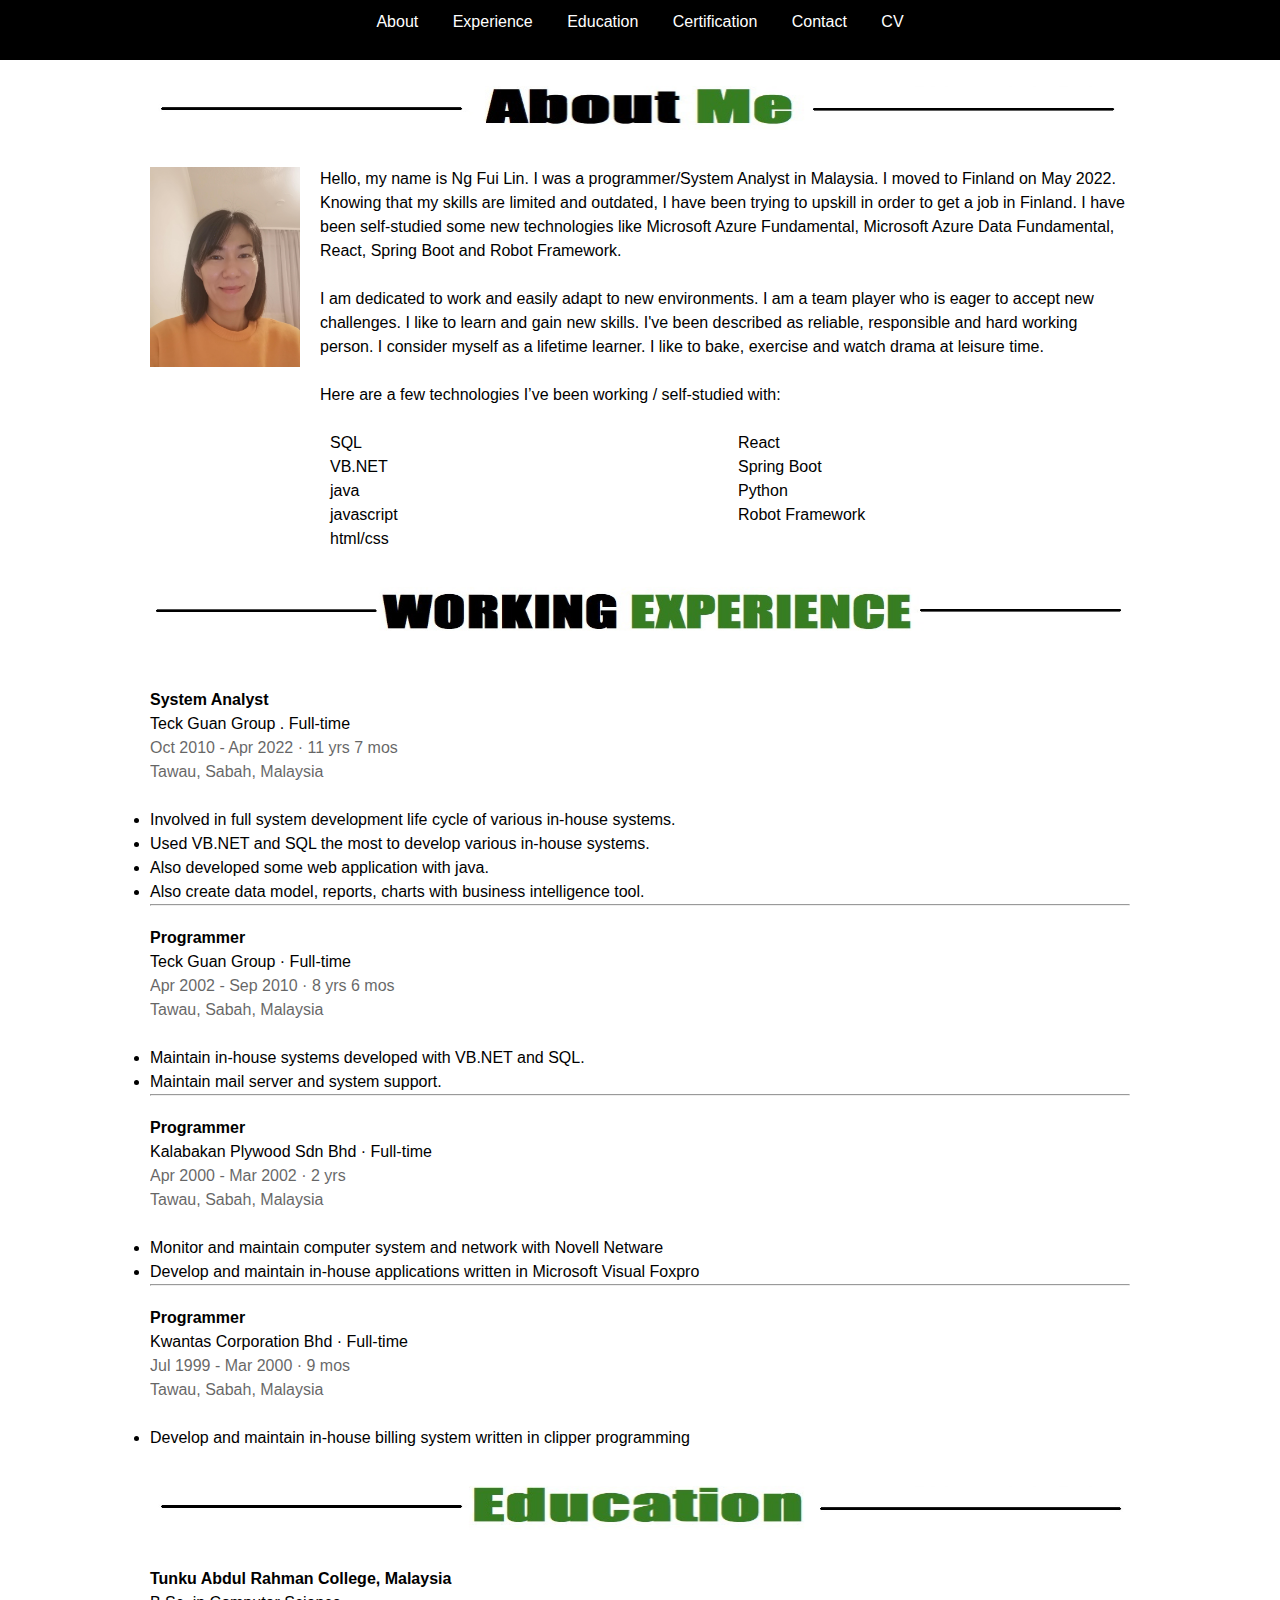
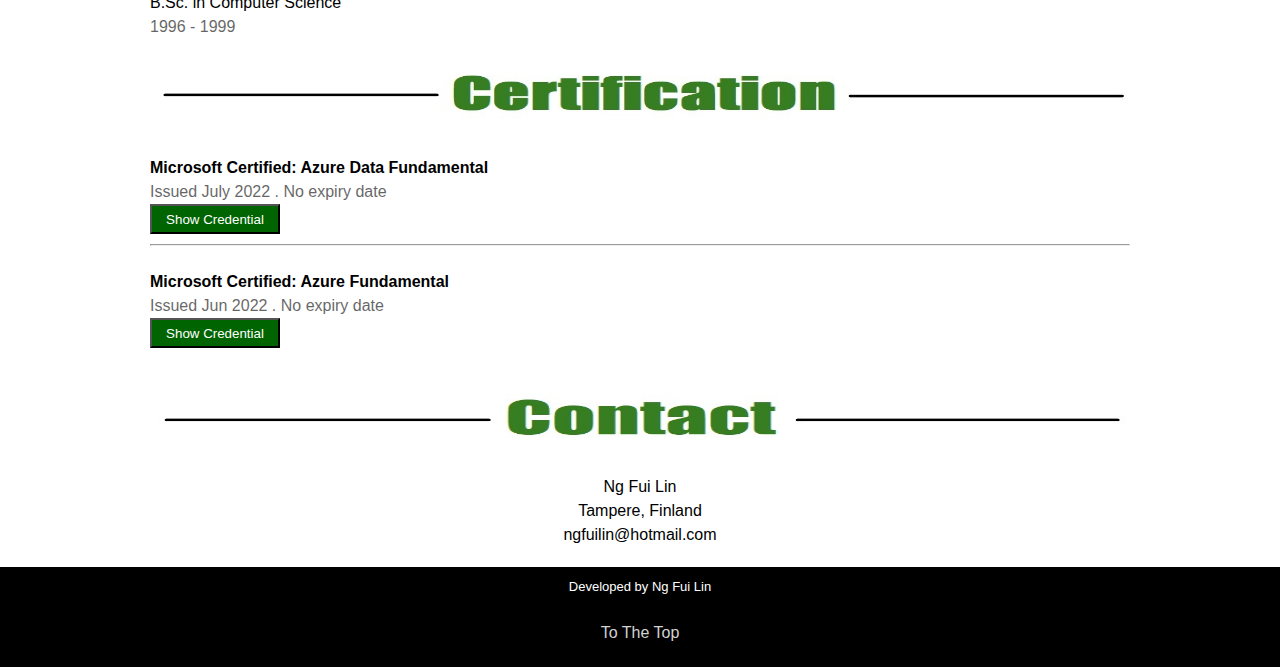
==== index.html @ 54a2e49c "first commit" ====
<!DOCTYPE html>
<html lang="en">
<head>
    <meta charset="UTF-8">
    <meta http-equiv="X-UA-Compatible" content="IE=edge">
    <meta name="viewport"f content="width=device-width, initial-scale=1.0">
    <meta name="description" content="HTML Tutorial">
    <title>Career Portfolio - Fui Lin Ng</title>
    <link rel="stylesheet" 
    href="https://cdnjs.cloudflare.com/ajax/libs/font-awesome/6.2.0/css/all.min.css" 
    integrity="sha512-xh6O/CkQoPOWDdYTDqeRdPCVd1SpvCA9XXcUnZS2FmJNp1coAFzvtCN9BmamE+4aHK8yyUHUSCcJHgXloTyT2A==" 
    crossorigin="anonymous" 
    referrerpolicy="no-referrer" />
    <link rel="stylesheet" href="style.css">
</head>
<body>
    <!--header section start-->
    <nav id="nav">
        <div class="myLinks">
            <a href="#summary">About</a>
            <a href="#experience">Experience</a>
            <a href="#education">Education</a>
            <a href="#certificate">Certification</a>
            <a href="#contact">Contact</a>
            <a href="/cv.html">CV</a>
        </div>
    </nav>
         
    <main>
        <!--summary section starts-->
        <section id="summary">
           
            <img id = "aboutMePic" src="./images/AboutMe.jpg" 
                    alt="About Me" height="100px" width="100%">
            <div class="container">
                <div class="image">
                    <img id = "myPic" src="./images/myPic.jpg" 
                    alt="Profile Image" height="200px">
                </div>
                <div class="text">
                    <p> 
                        Hello, my name is Ng Fui Lin. I was a programmer/System Analyst in Malaysia. I moved to Finland on May 2022. 
                        Knowing that my skills are limited and outdated, I have been trying to upskill in order to get a job in Finland. 
                        I have been self-studied some new technologies like Microsoft Azure Fundamental, 
                        Microsoft Azure Data Fundamental, React, Spring Boot and Robot Framework.
                    </p>
                    <br>
                    <p>                       
                        I am dedicated to work and easily adapt to new environments. I am a team player who is eager to accept new 
                        challenges. I like to learn and gain new skills. I've been described as reliable, responsible and 
                        hard working person. I consider myself as a lifetime learner. I like to bake, exercise and watch drama at leisure time.  
                    </p>
                    <br>
                    <p>
                        Here are a few technologies I’ve been working / self-studied with:
                    </p>
                    <br>
                    <p>
                        <ul class="ulcol">
                            <li><i class="fa-solid fa-play" style="color:darkgreen;"></i>  SQL</li>
                            <li><i class="fa-solid fa-play" style="color:darkgreen;"></i> VB.NET</li>
                            <li><i class="fa-solid fa-play" style="color:darkgreen;"></i> java</li>
                            <li><i class="fa-solid fa-play" style="color:darkgreen;"></i> javascript</li>
                            <li><i class="fa-solid fa-play" style="color:darkgreen;"></i> html/css</li>
                            <li><i class="fa-solid fa-play" style="color:darkgreen;"></i> React</li>
                            <li><i class="fa-solid fa-play" style="color:darkgreen;"></i> Spring Boot</li>
                            <li><i class="fa-solid fa-play" style="color:darkgreen;"></i> Python</li>
                            <li><i class="fa-solid fa-play" style="color:darkgreen;"></i> Robot Framework</li>

                        </ul>
                    </p>
                </div>
            </div>
        </section>
        <!-- summary me section ends-->

        <!-- Job experience section starts-->
        <section id="experience"> 
          
            <img id = "workPic" src="./images/work.jpg" 
            alt="Working Experience" height="100px" width="100%">
            <div class="work">
                <strong>System Analyst</strong>
                <p class="lighter">Teck Guan Group . Full-time</p>
                <p class="lighterOpaque">Oct 2010 - Apr 2022 · 11 yrs 7 mos </p>
                <p class="lighterOpaque">Tawau, Sabah, Malaysia</p>
                <br>
                <li>Involved in full system development life cycle of various in-house systems.</li>
                <li>Used VB.NET and SQL the most to develop various in-house systems.</li>
                <li>Also developed some web application with java.</li>
                <li>Also create data model, reports, charts with business intelligence tool.</li>
            </div>
            <hr>
            <div class="work">
                <strong>Programmer</strong>
                <p class="lighter">Teck Guan Group · Full-time</p>
                <p class="lighterOpaque">Apr 2002 - Sep 2010 · 8 yrs 6 mos </p>
                <p class="lighterOpaque">Tawau, Sabah, Malaysia</p>
                <br>
                <li>Maintain in-house systems developed with VB.NET and SQL. </li>
                <li>Maintain mail server and system support.</li>
            </div>
            <hr>
            <div class="work">          
                <strong>Programmer</strong>
                <p class="lighter">Kalabakan Plywood Sdn Bhd · Full-time</p>
                <p class="lighterOpaque">Apr 2000 - Mar 2002 · 2 yrs </p>
                <p class="lighterOpaque">Tawau, Sabah, Malaysia</p>
                <br>
                <li>Monitor and maintain computer system and network with Novell Netware </li>
                <li>Develop and maintain in-house applications written in Microsoft Visual Foxpro</li>
             </div>
             <hr>
             <div class="work">          
                <strong>Programmer</strong>
                <p class="lighter">Kwantas Corporation Bhd · Full-time</p>
                <p class="lighterOpaque">Jul 1999 - Mar 2000 · 9 mos</p>
                <p class="lighterOpaque">Tawau, Sabah, Malaysia</p>
                <br>
                <li>Develop and maintain in-house billing system written in clipper programming</li>
             </div> 
        </section>
        <!-- Job experience section ends-->

        <!-- Education section starts-->
        <section id="education"> 
            <img id = "eduPic" src="./images/Education.jpg" 
            alt="Education" height="100px" width="100%">
            <strong>Tunku Abdul Rahman College, Malaysia</strong>
            <p class="lighter">B.Sc. in Computer Science</p>
            <p class="lighterOpaque">1996 - 1999</p>
       
        </section>
        <!-- Education section ends-->

    <!--skill section starts-->
        <section id="certificate">
            <img id = "certPic" src="./images/Certification.jpg" 
            alt="Certification" height="100px" width="100%">
            <strong><a class="alink" href="https://www.credly.com/badges/40a17028-2afc-4e41-b386-b994719b129b?source=linked_in_profile" target="_blank">Microsoft Certified: Azure Data Fundamental</a></strong>
            <p class="lighterOpaque">Issued July 2022 . No expiry date</p>
            <button id="showCredential" onclick="openCredentialAzureData()">Show Credential</button>
            <hr>
            <br>
            <strong><a class="alink" href="https://www.credly.com/badges/997bfe54-aad5-4c52-998a-90a540d04a4d?source=linked_in_profile" target="_blank">Microsoft Certified: Azure Fundamental</a></strong>
            <p class="lighterOpaque">Issued Jun 2022 . No expiry date</p>
            <button id="showCredential" onclick="openCredentialAzure()">Show Credential</button>
        </section>
    <!-- skill section ends-->

    <!--contact section starts-->
    <section id="contact">
        <img id = "contactPic" src="./images/Contact.jpg" 
            alt="Contact" height="100px" width="100%">
        
        <div>    
            <p>Ng Fui Lin</p>
            <p>Tampere, Finland</p>
            <a class="alink" href="mailto:ngfuilin@hotmail.com">
                <i class="fa-solid fa-envelope"></i>
                ngfuilin@hotmail.com</a>
        </div>
        
    
    </section>
    <!-- contact section end-->
</main>
 <!--Footer section starts-->
<footer>
    <div class="footer">
        <p class="smallWhite">Developed by Ng Fui Lin</p>
        <a class="alink" alt="my Github page" href="https://github.com/ngfuilin" target="_blank"><i class="fa-brands fa-github fa-2x" style="color:white;"></i></a>
                
        <a class="alink" alt="my LinkedIn page" href="https://www.linkedin.com/in/ngfuilin/" target="_blank"><i class="fa-brands fa-linkedin fa-2x" style="color:white"></i> </a>
        <br>
        <a class="footera" href="#nav">To The Top</a>
    </div>
</footer>   
<!--Footer Section ends-->   

<script src="style.js"></script>

</body>
</html>
---- style.css ----
* {
    box-sizing: border-box;
    margin: 0;
    padding:0;
}

body {

   font-family: Verdana, Geneva, Tahoma, sans-serif;
    font-size: 16px;
    line-height: 1.5;
}
 
header,
main,
section {
    max-width: 1100px;
    margin: 0 auto;
    padding: 0 30px;
} 

nav {
    background: black;
    height: 60px;
    display: flex;
    justify-content: center;
    padding-top: 10px;
}

nav a {
    text-decoration: none;
    margin: 10px 15px;
    color:#fff; 
}

nav a:hover {
    color: darkgreen;
}


ul {
    padding-left: 10px;   
}


.ulcol{
    columns: 2;
    list-style: none;
}

#summary {
    margin-bottom: 20px;
   
}

.image {
    flex-basis: 50%
  }

.container {
  display: flex;
  align-items:flex-start;
  justify-content: center
}

.text {
    padding-left: 20px;
  }

header.i:hover {
    cursor: pointer;
}

p.lighter {
    font-weight: lighter;
}

p.normal {
    font-weight: normal;
}

p.lighterOpaque {
    font-weight: lighter;
    opacity: 0.6;
}

p.smallWhite {
    color: white;
    font-size: small;
}

div.work {
    margin-top: 20px;
   
}

#experience, #education, 
#summary, #certificate, 
#header {
    margin-bottom: 10px;
}

#showCredential {
  
    height: 30px;
    width: 130px;
   margin-bottom: 10px;
   background: darkgreen;
   color: white;
   cursor: pointer;
}

a.alink {
    text-decoration: none; 
    color: inherit;
    }
a.alink:visited { 
    text-decoration: none; 
    color: inherit;
}
a.alink:hover { 
    text-decoration: underline; 
    color: darkgreen;    
}
a.alink:active { 
    text-decoration: underline;
    color: darkgreen;
}

.alinkcv {
    text-decoration: none;
    background: darkgreen;
    color: white;
    padding: 10px;
    margin-left: 40px;
}

#header {
    display: flex;
}

 #img {
    border-radius: 50%;
    
}
 
.column {
    float: left;
    padding: 10px;
    justify-content: center;

}

.left {
    width: 25%;
    background: rgb(244, 241, 241);
    padding:20px;
}

.right {
    width: 30%;
}

.middle {
    width: 45%;
}


.row:after {
    content: "";
    display: table;
    clear: both;
}

.body-container {
    display: flex;
    flex-direction: row;
    margin-bottom: 20px;  

}

.icon {
    margin-right: 10px;
}

.banner {
   
    min-height: 120px;
    background-color: black;
    padding: 20px 20px;

}

.bannerRight {
    display: flex;
    flex-direction: row;
    justify-content:flex-end;
    color: white;
}


.bannerLeft {
    float: left;
    color: white;
}

.bannerLink{
    margin-right: 10px;
}

.title {
    color: darkblue;
}

footer {
    background: black;
    height: 100px;
   display: flex;
   justify-content: center;
   text-align: center;
   padding-top: 10px;
}


.footera {
    text-decoration: none; 
    color: lightgrey;
    }

.footera:visited { 
    text-decoration: none; 
    color: lightgrey;
}
.footera:hover { 
    text-decoration: none; 
    color: white;    
}
.footera:active { 
    text-decoration: none;
    color: white;
}

#contact {
    text-align: center;
    padding-bottom: 20px;
}


@media only screen and (max-width:800px) {
    /* For tablets: */
    .left {
      width: 100%;
      padding: 10px;
     
    }

    .bannerRight {
        display: inline-block;
        
    }

  }

@media only screen and (max-width:500px) {
    /* For mobile phones: */
    .left, .middle, .right {
      width: 100%;
    }

    .container {
        display: flex;
        flex-direction: column;
        justify-content: center
      }

      .bannerRight {
        display: inline-block;
        
    }

     
}
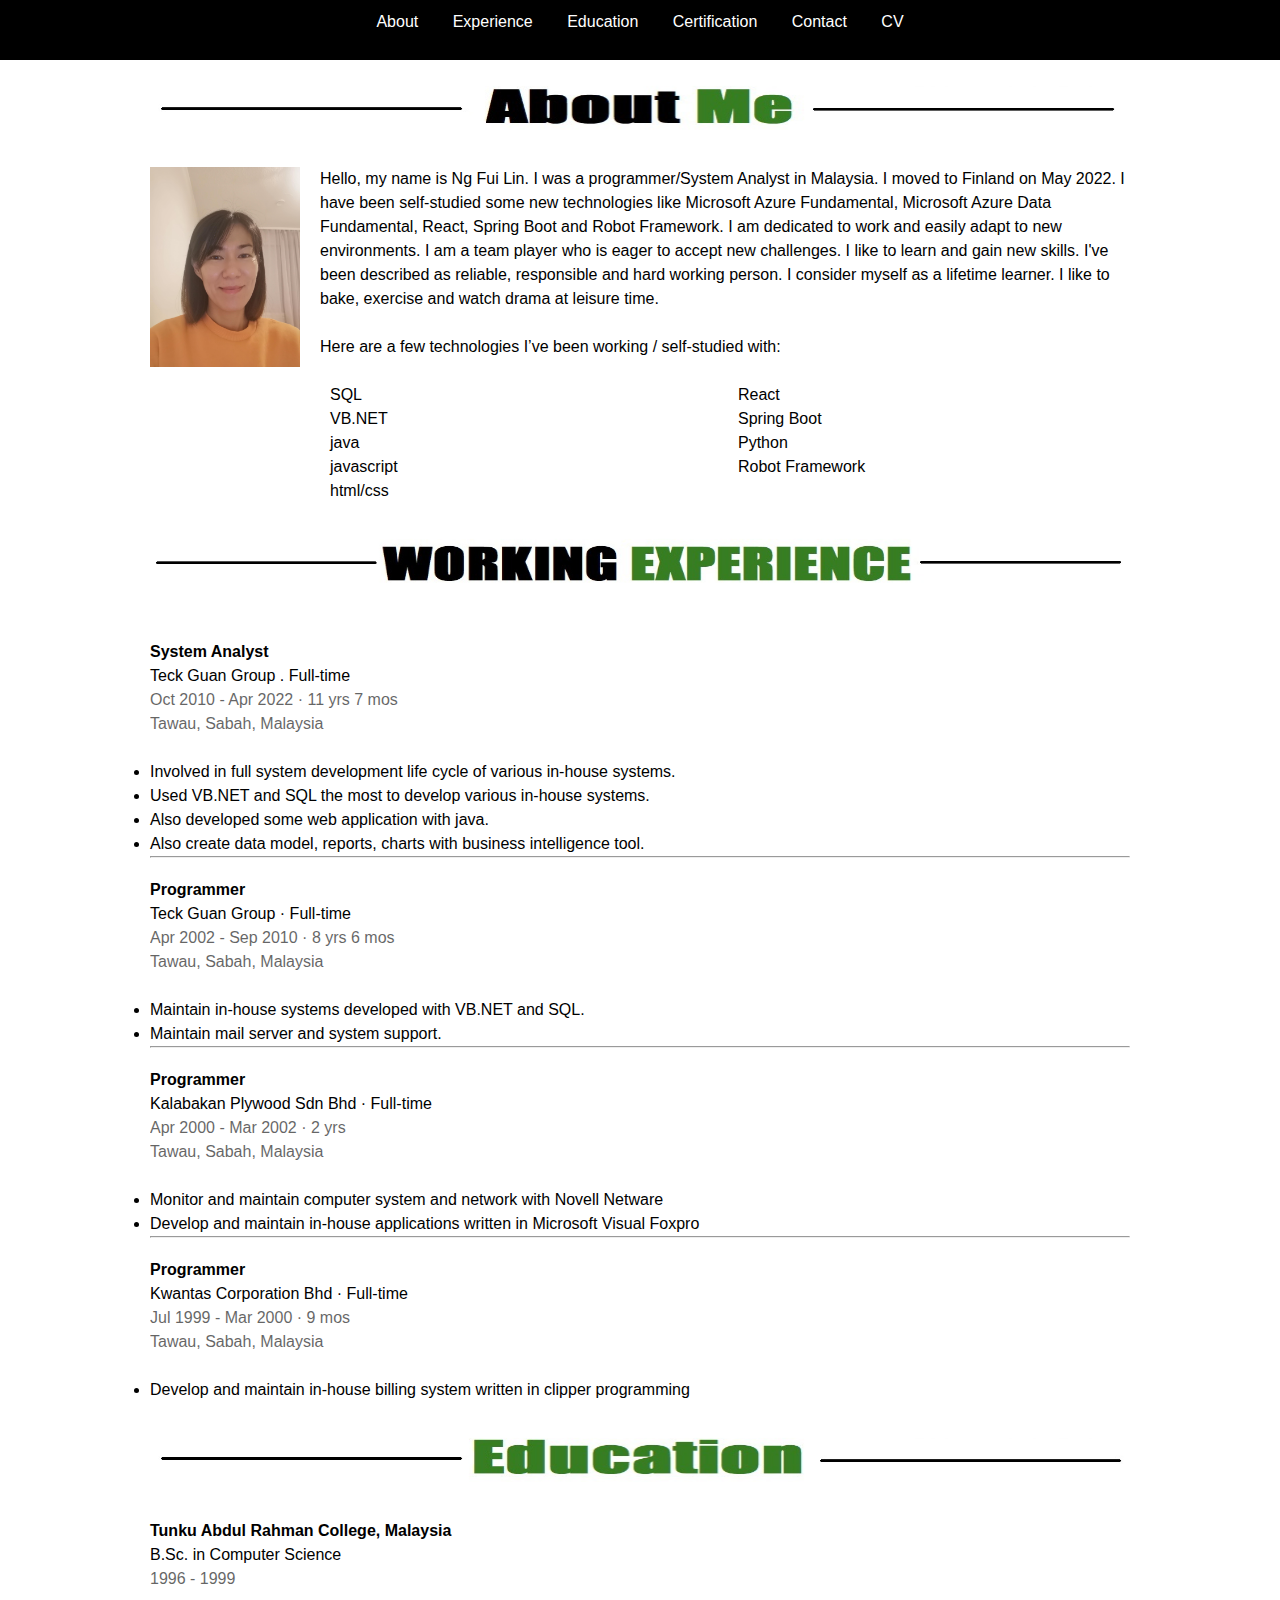
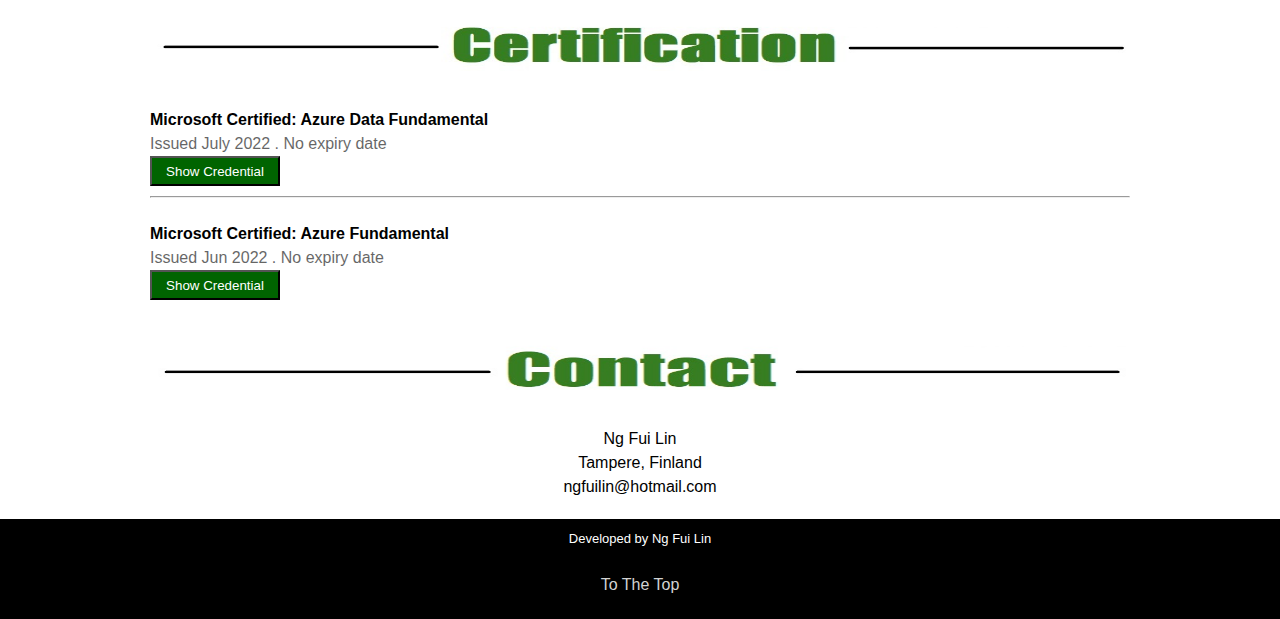
==== commit 62f5d7fc: "edit summary" ====
--- a/index.html
+++ b/index.html
@@ -40,12 +40,8 @@
                 <div class="text">
                     <p> 
                         Hello, my name is Ng Fui Lin. I was a programmer/System Analyst in Malaysia. I moved to Finland on May 2022. 
-                        Knowing that my skills are limited and outdated, I have been trying to upskill in order to get a job in Finland. 
                         I have been self-studied some new technologies like Microsoft Azure Fundamental, 
-                        Microsoft Azure Data Fundamental, React, Spring Boot and Robot Framework.
-                    </p>
-                    <br>
-                    <p>                       
+                        Microsoft Azure Data Fundamental, React, Spring Boot and Robot Framework.                
                         I am dedicated to work and easily adapt to new environments. I am a team player who is eager to accept new 
                         challenges. I like to learn and gain new skills. I've been described as reliable, responsible and 
                         hard working person. I consider myself as a lifetime learner. I like to bake, exercise and watch drama at leisure time.  
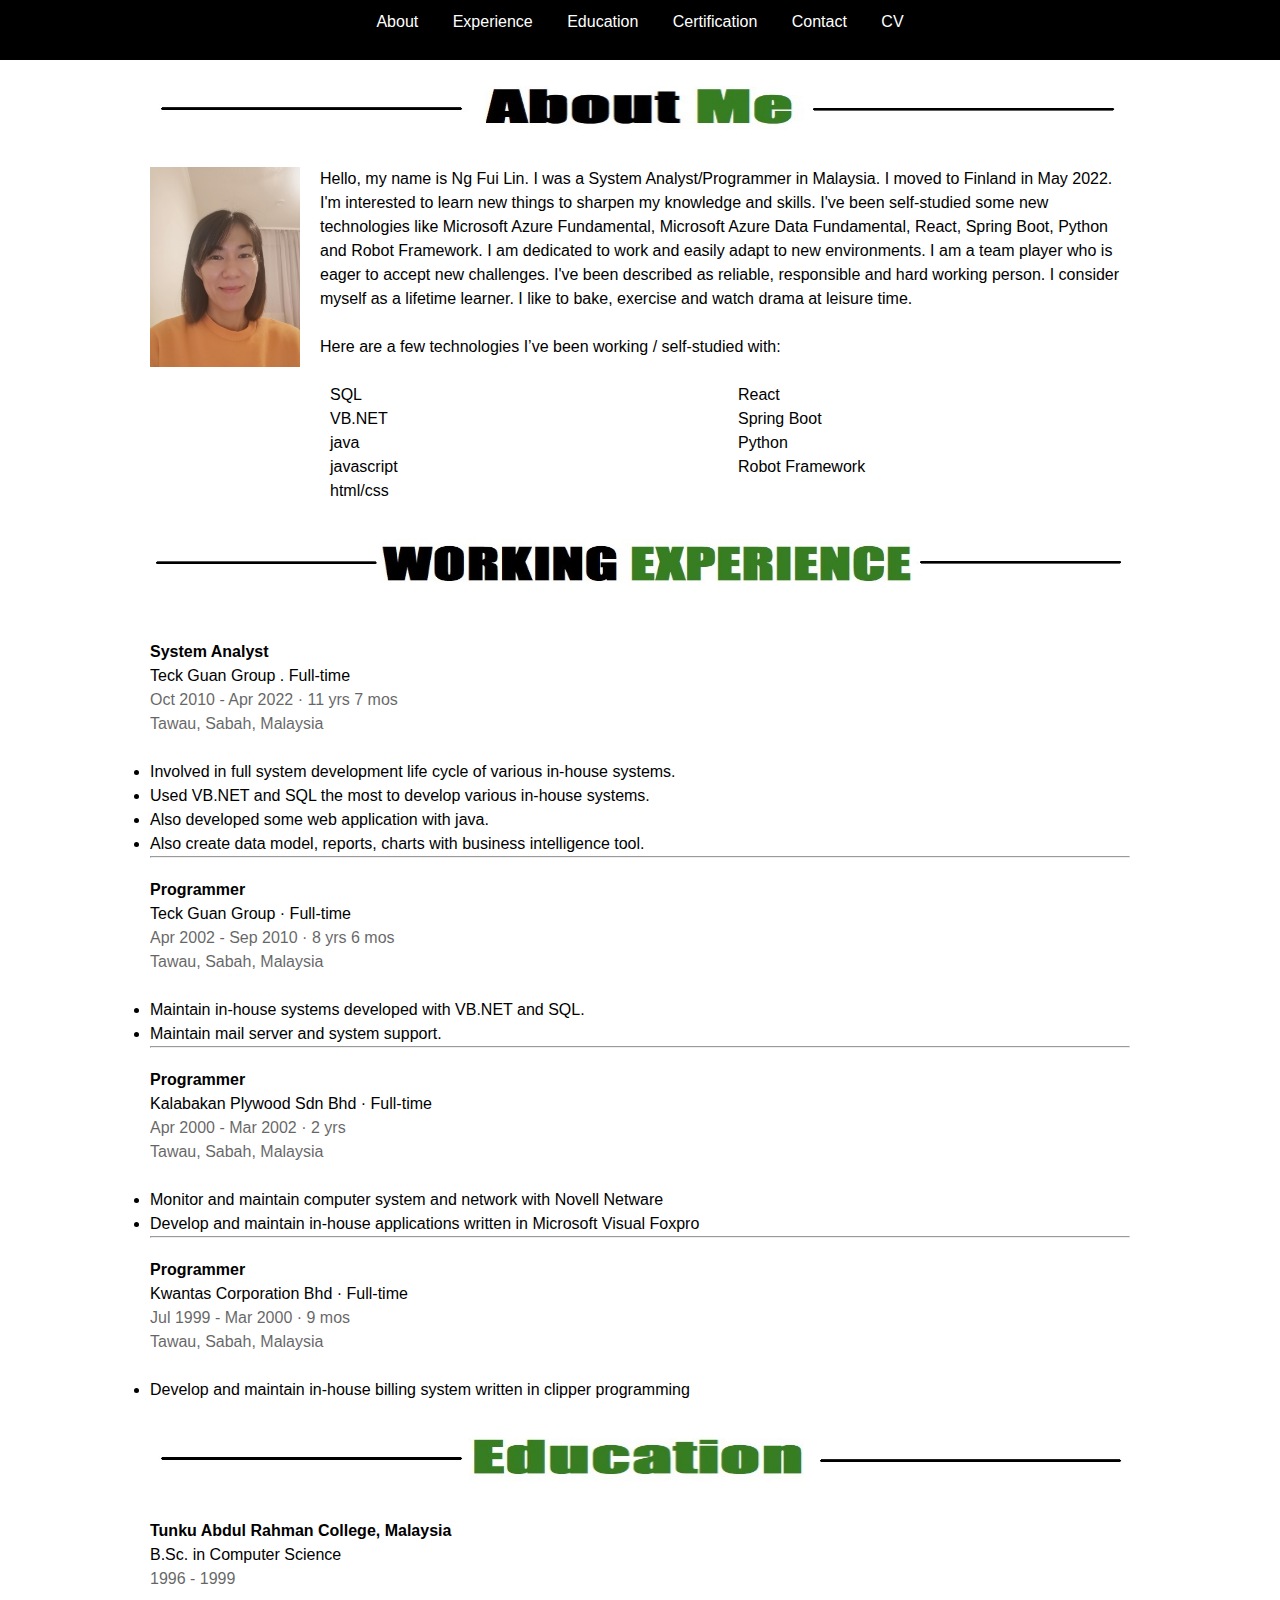
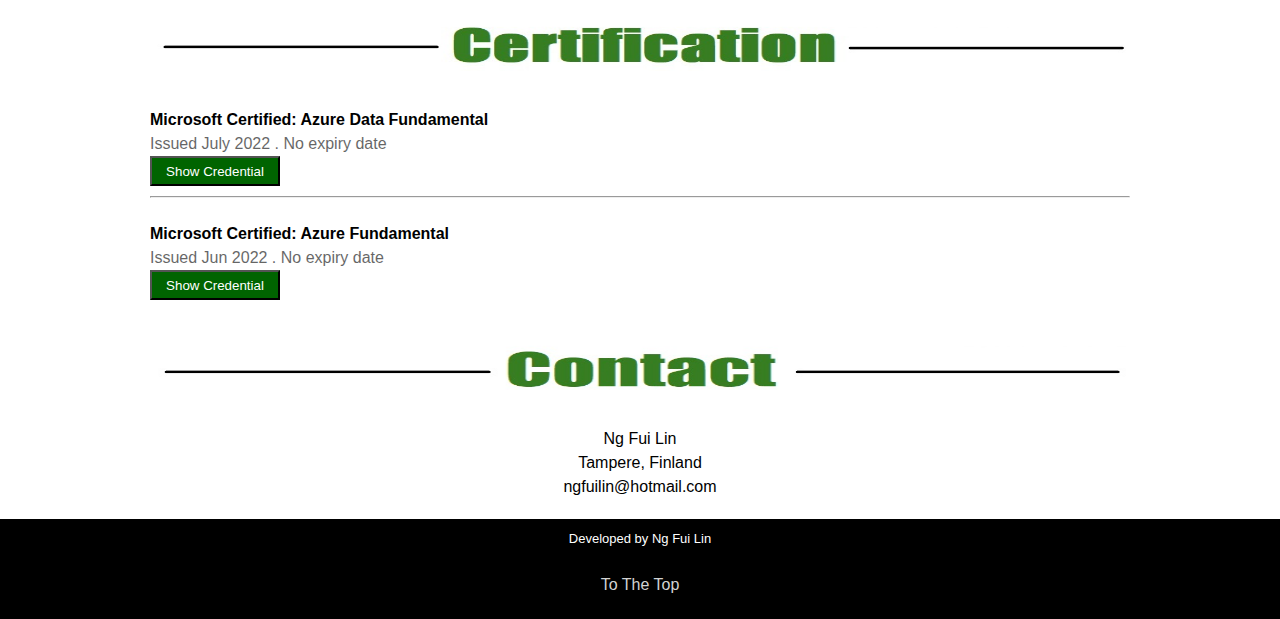
==== commit 627c6eb9: "update summary" ====
--- a/index.html
+++ b/index.html
@@ -39,11 +39,12 @@
                 </div>
                 <div class="text">
                     <p> 
-                        Hello, my name is Ng Fui Lin. I was a programmer/System Analyst in Malaysia. I moved to Finland on May 2022. 
-                        I have been self-studied some new technologies like Microsoft Azure Fundamental, 
-                        Microsoft Azure Data Fundamental, React, Spring Boot and Robot Framework.                
+                        Hello, my name is Ng Fui Lin. I was a System Analyst/Programmer in Malaysia. I moved to Finland in May 2022. 
+                        I'm interested to learn new things to sharpen my knowledge and skills. 
+                        I've been self-studied some new technologies like Microsoft Azure Fundamental, 
+                        Microsoft Azure Data Fundamental, React, Spring Boot, Python and Robot Framework.                
                         I am dedicated to work and easily adapt to new environments. I am a team player who is eager to accept new 
-                        challenges. I like to learn and gain new skills. I've been described as reliable, responsible and 
+                        challenges. I've been described as reliable, responsible and 
                         hard working person. I consider myself as a lifetime learner. I like to bake, exercise and watch drama at leisure time.  
                     </p>
                     <br>
